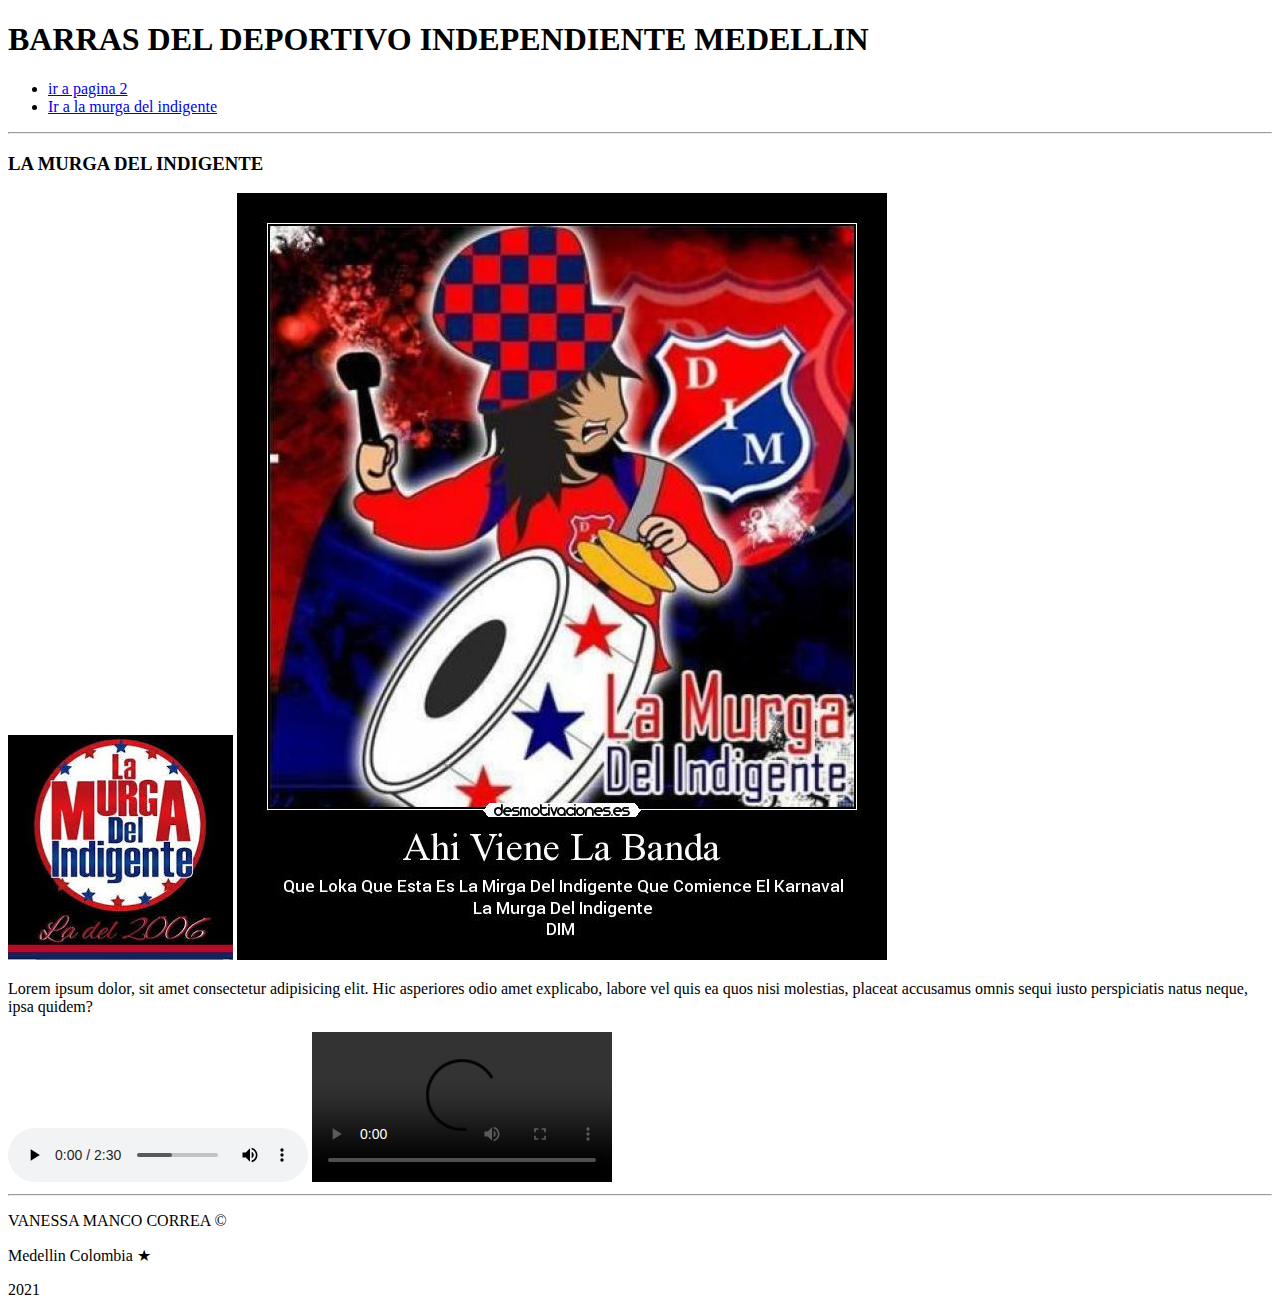
==== index.html @ 95b5324c "se crea index y recursos multimedia del proyecto" ====
<!DOCTYPE html>
<html lang="en">
<head>
    <meta charset="UTF-8">
    <meta name="viewport" content="width=device-width, initial-scale=1.0">
  
    <title>Proyecto 1 SURA.</title>
</head>

<body>

    <header>
             <h1>BARRAS DEL DEPORTIVO INDEPENDIENTE MEDELLIN</h1>
        <nav>
            <ul>
                <li><a href="pagina2.html"> ir a pagina 2 </a> </li>
                <li><a href="https://www.google.com/search?q=la+murga+del+indigente&oq=la&aqs=chrome.0.69i59j69i57j35i39j0i395i433j69i60l3j69i65.5168j1j7&sourceid=chrome&ie=UTF-8"target=_blank>Ir a la murga del indigente</a></li>
               

            </ul>
        </nav>
        <hr>
    </header>

    <main>
        <h3>LA MURGA DEL INDIGENTE</h3>

        <img src="img/lmdi.jpeg" alt="imagen1">
        <img src="img/lmdi1.jpg" alt="imagen2">
        <p> Lorem ipsum dolor, sit amet consectetur adipisicing elit. Hic asperiores odio amet explicabo, labore vel quis ea quos nisi molestias, placeat accusamus omnis sequi iusto perspiciatis natus neque, ipsa quidem?
        </p>

        <audio src="audio/Lmdi.mp3"controls></audio>

        <video src="video/lmdi.mp4" controls></video>
         <hr>

    </main>

    <footer>

        <p>VANESSA MANCO CORREA &copy;</p>
        <p>Medellin Colombia &starf;</p>
        <p>2021</p>

    </footer>
</body>

</html>
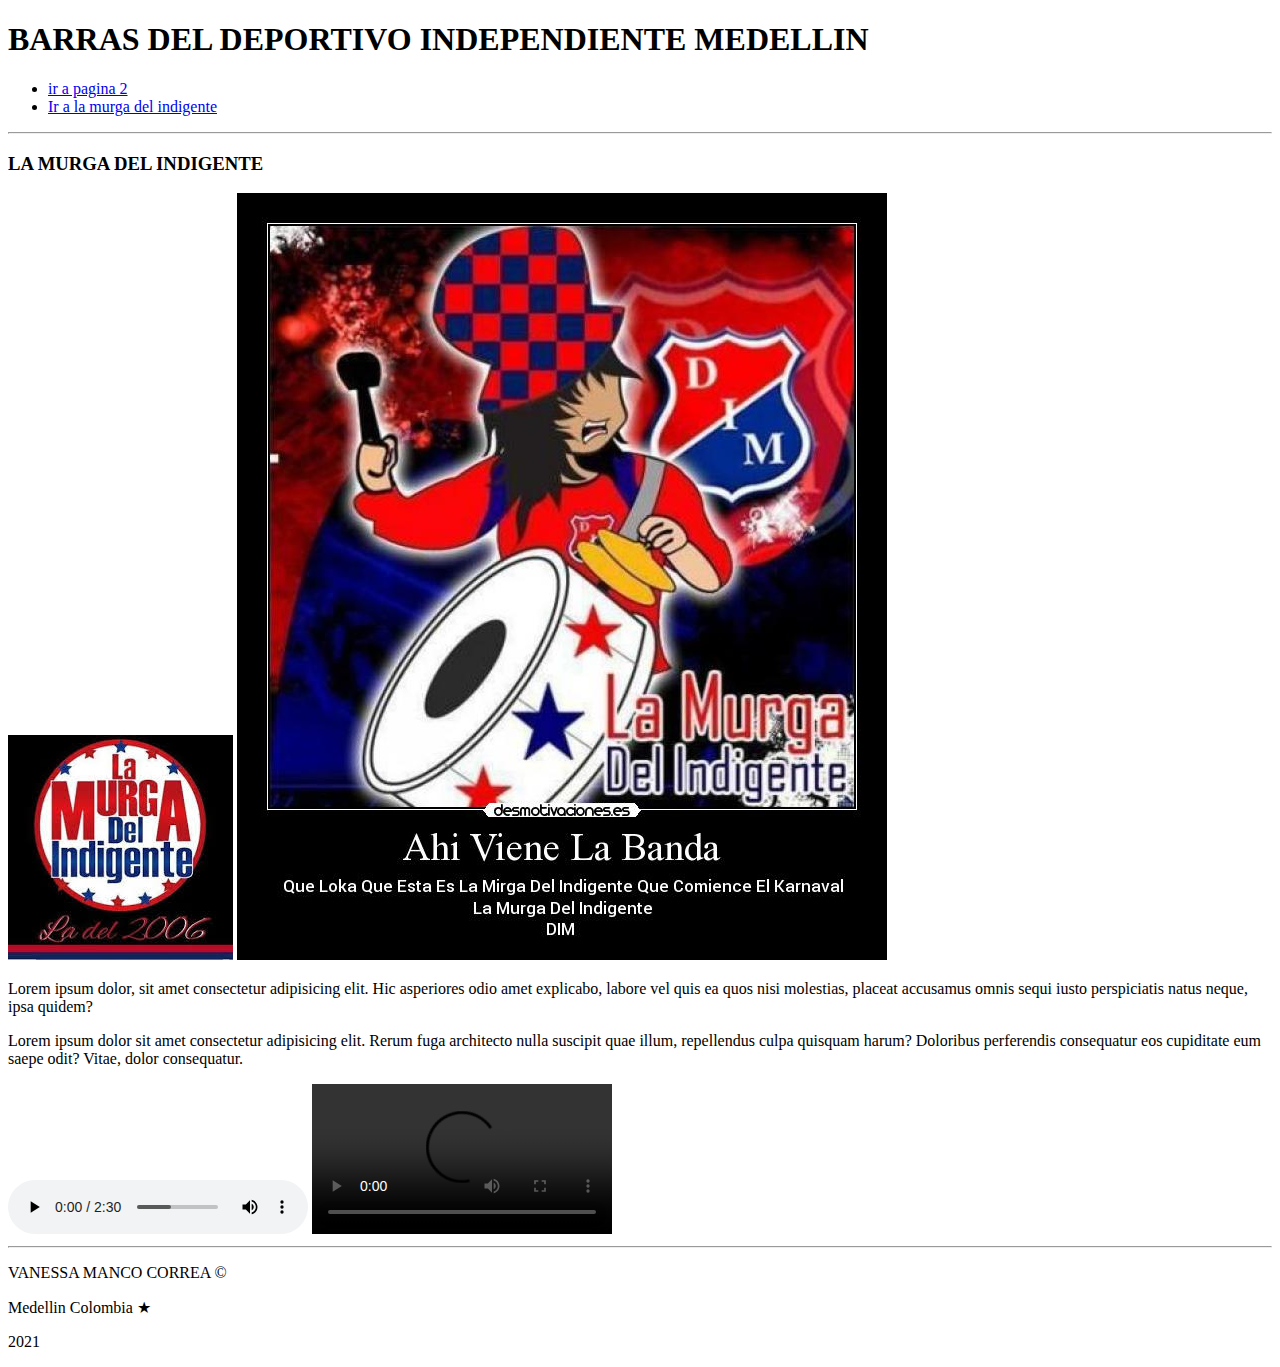
==== commit a2dcbc65: "se agrega nuevo parrafo" ====
--- a/index.html
+++ b/index.html
@@ -30,6 +30,8 @@
         <p> Lorem ipsum dolor, sit amet consectetur adipisicing elit. Hic asperiores odio amet explicabo, labore vel quis ea quos nisi molestias, placeat accusamus omnis sequi iusto perspiciatis natus neque, ipsa quidem?
         </p>
 
+        <p>Lorem ipsum dolor sit amet consectetur adipisicing elit. Rerum fuga architecto nulla suscipit quae illum, repellendus culpa quisquam harum? Doloribus perferendis consequatur eos cupiditate eum saepe odit? Vitae, dolor consequatur.</p>
+
         <audio src="audio/Lmdi.mp3"controls></audio>
 
         <video src="video/lmdi.mp4" controls></video>
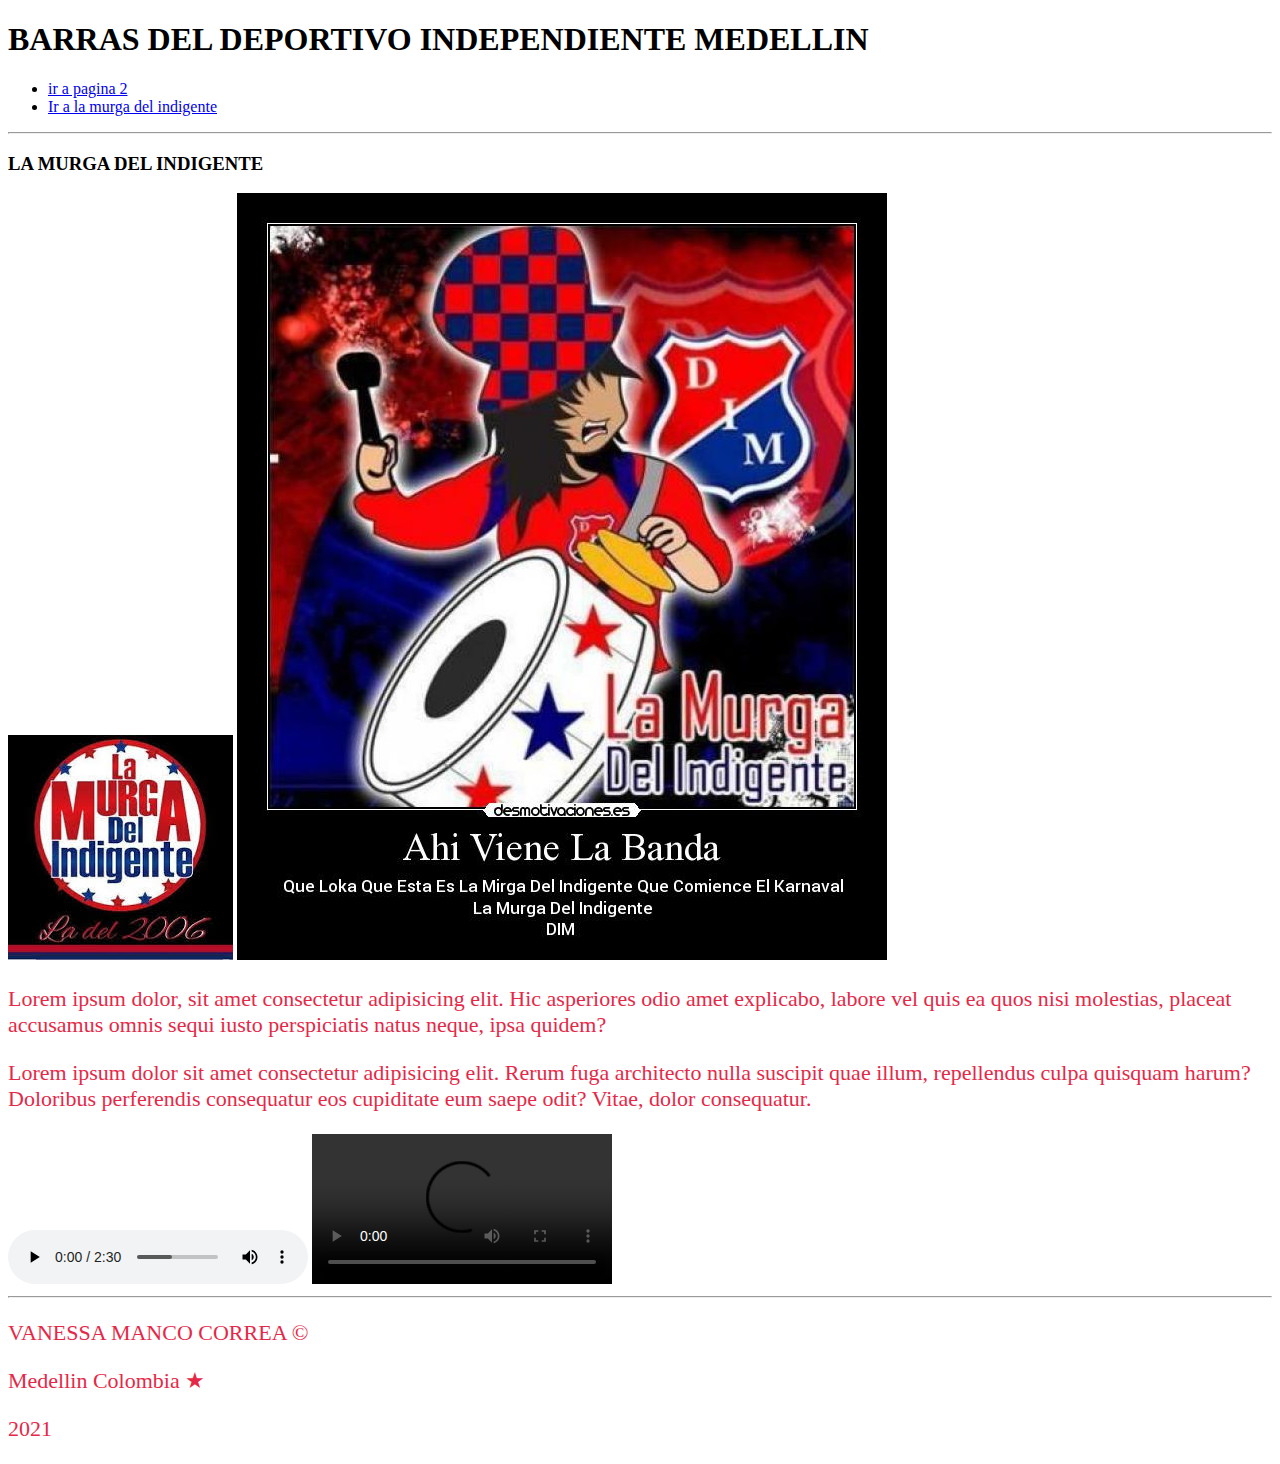
==== commit 38494ced: "se crea hoja de estilos" ====
--- a/index.html
+++ b/index.html
@@ -5,6 +5,7 @@
     <meta name="viewport" content="width=device-width, initial-scale=1.0">
   
     <title>Proyecto 1 SURA.</title>
+    <link rel="stylesheet" href="estilos.css">
 </head>
 
 <body>
--- a/estilos.css
+++ b/estilos.css
@@ -0,0 +1,5 @@
+p{
+    font-size:22px ;
+    color:#e62848;
+    font-family:"century gothic";
+}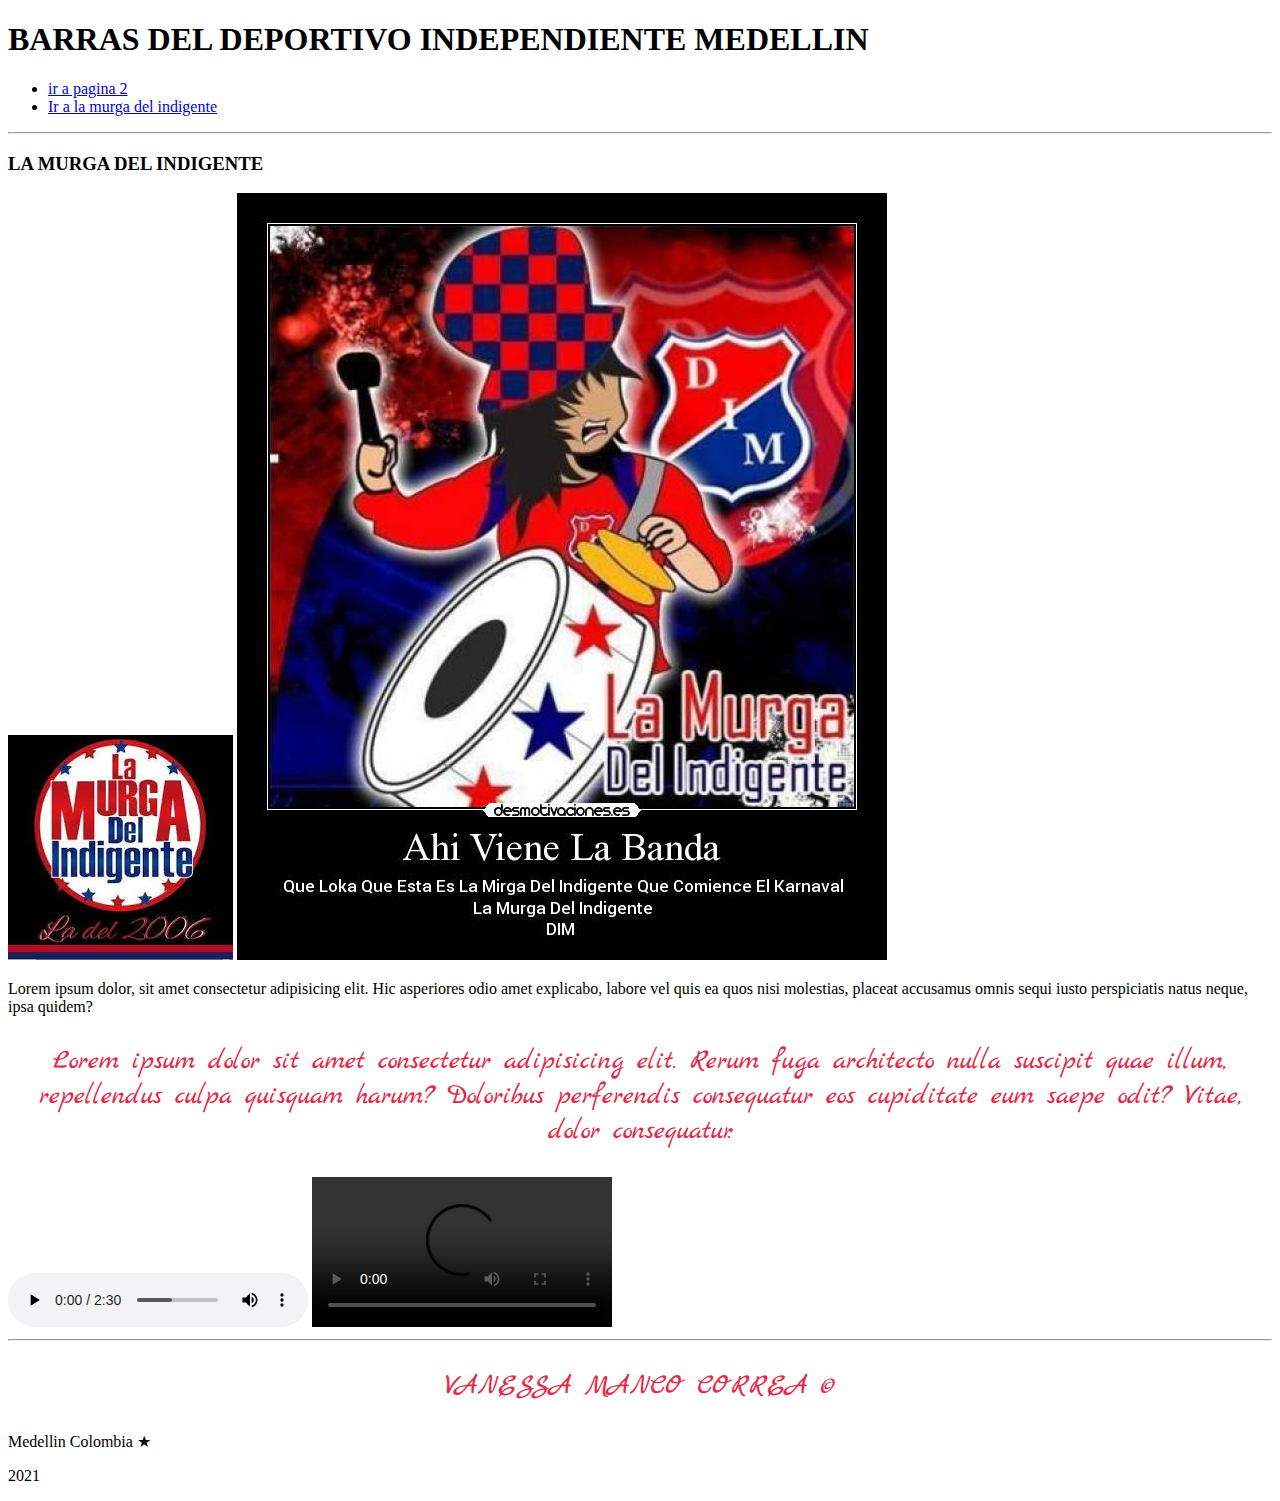
==== commit f5228d7d: "se crean selectores de etiqueta" ====
--- a/index.html
+++ b/index.html
@@ -6,6 +6,8 @@
   
     <title>Proyecto 1 SURA.</title>
     <link rel="stylesheet" href="estilos.css">
+    <link rel="preconnect" href="https://fonts.gstatic.com">
+    <link href="https://fonts.googleapis.com/css2?family=Marck+Script&display=swap" rel="stylesheet">
 </head>
 
 <body>
@@ -31,7 +33,7 @@
         <p> Lorem ipsum dolor, sit amet consectetur adipisicing elit. Hic asperiores odio amet explicabo, labore vel quis ea quos nisi molestias, placeat accusamus omnis sequi iusto perspiciatis natus neque, ipsa quidem?
         </p>
 
-        <p>Lorem ipsum dolor sit amet consectetur adipisicing elit. Rerum fuga architecto nulla suscipit quae illum, repellendus culpa quisquam harum? Doloribus perferendis consequatur eos cupiditate eum saepe odit? Vitae, dolor consequatur.</p>
+        <p class="parrafo">Lorem ipsum dolor sit amet consectetur adipisicing elit. Rerum fuga architecto nulla suscipit quae illum, repellendus culpa quisquam harum? Doloribus perferendis consequatur eos cupiditate eum saepe odit? Vitae, dolor consequatur.</p>
 
         <audio src="audio/Lmdi.mp3"controls></audio>
 
@@ -42,7 +44,7 @@
 
     <footer>
 
-        <p>VANESSA MANCO CORREA &copy;</p>
+        <p class="parrafo">VANESSA MANCO CORREA &copy;</p>
         <p>Medellin Colombia &starf;</p>
         <p>2021</p>
 
--- a/estilos.css
+++ b/estilos.css
@@ -1,5 +1,6 @@
-p{
-    font-size:22px ;
+.parrafo{
+    font-size:28px ;
     color:#e62848;
-    font-family:"century gothic";
+    text-align:center;
+    font-family:Marck Script ;
 }